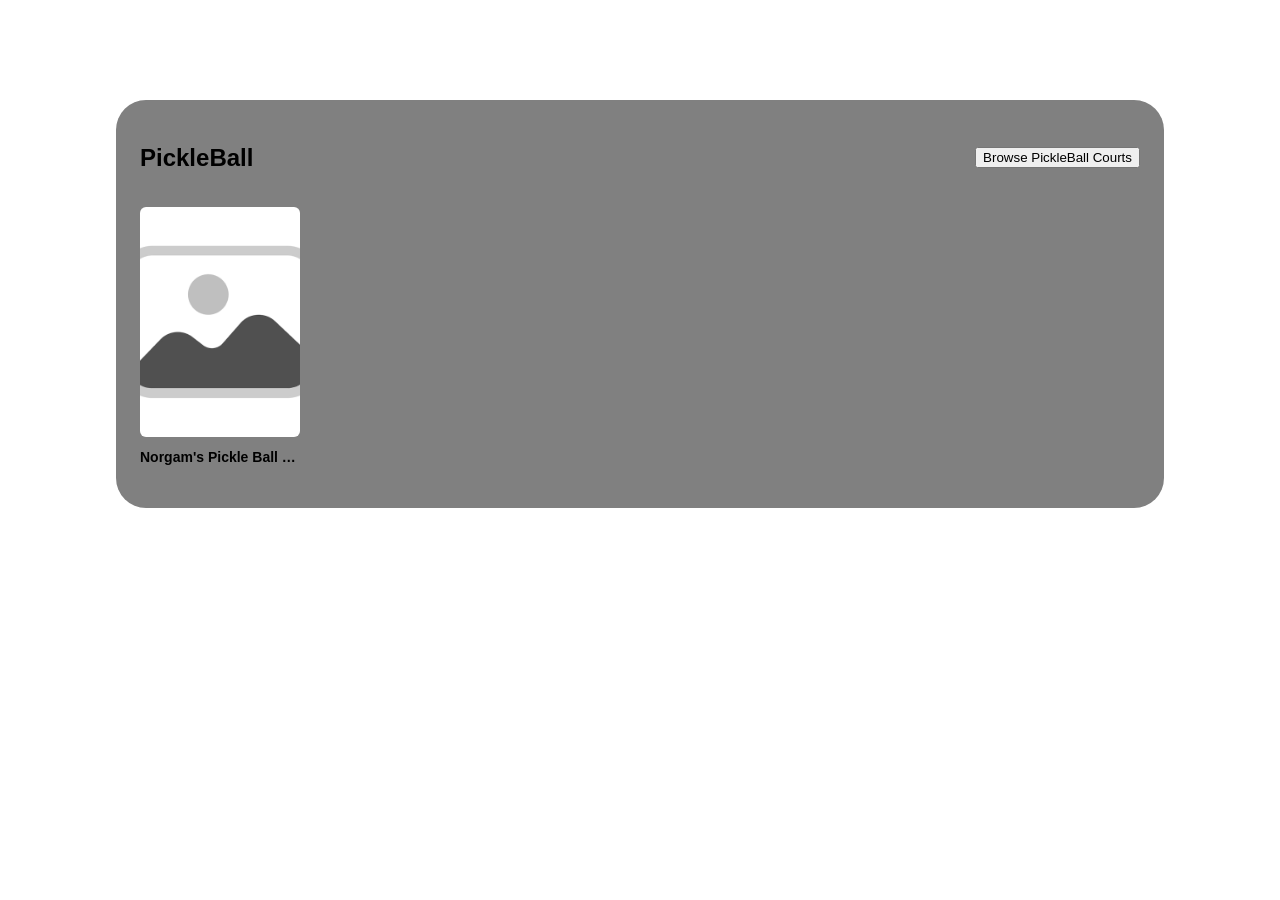
==== Browse.html @ cc10c451 "Add files via upload" ====
<!DOCTYPE html>
<html lang="en">


<html>

<head>
	<meta charset="UTF-8">
  	<meta name="viewport" content="width=device-width, initial-scale=1.0">
    	<title>Home Page/Categories</title>
	
	<link rel="stylesheet" href="css/styles.css">
	<link rel="stylesheet" href="css/categoryScroll.css">
</head>

<body>
	<object class="shared-header" data="header.html" type="text/html"></object>

	<section class="sport-type">
    		<!-- Top Row: Section Heading and Button -->
    		<div class="section-header">
        		<h2 class="section-title">PickleBall</h2>
        		<button class="#">Browse PickleBall Courts</button>
    		</div>


    		<!-- The Horizontal Scrollable Row -->
    		<div class="slider-container">
        		<div class="sport-card">
				<a href="testBooking.html" target="_blank" rel="noopener noreferrer">
  					<img src="placeholder.png" alt="Court Img">
				</a>
				<h3> <a href="testBooking.html">Norgam's Pickle Ball Court</a> </h3>
        		</div>
    		</div>
	</section>

</body>
</html>
---- css/styles.css ----
/* This turns the header into a flexible row */
header {
	    display: flex;
   	    align-items: center; 
            justify-content: space-between;
            gap: 20px;
            padding: 10px 20px;
            background-color: #f4f4f4;
        }

header h1 {
            margin: 0;
	    font-size: 24px;
        }

/* Left side after SPORTSPOT */
.left-section {
            display: flex;
            align-items: center;
            gap: 30px; 
        }

        /* Navigation List Styling */
.nav-links {
            display: flex;
            list-style: none; 
            margin: 0;
            padding: 0;
            gap: 30px; 
        }

        /* Individual Links Styling */
.nav-links a {
            color: black;
            text-decoration: none; 
            font-weight: bold;
        }

.nav-links a:hover {
            text-decoration: underline; /* Adds an underline when hovering */
        }

object.shared-header {
    display: block;      /* Changes it from inline to block layout */
    width: 100vw;        /* Uses 100% of the viewport/screen width */
    height: 60px;        /* Set this to match the actual height of your header contents */
    border: none;        /* Removes any accidental default borders */
    overflow: hidden;
    margin: 0;
    padding: 0;
   
}

/* Optional: Ensure your main page body doesn't have default margins causing white space gaps */
body {
    margin: 0;
    padding: 0;
}

a {
	text-decoration: none;
	color: black;


}
---- css/categoryScroll.css ----
.sport-type {
    margin: 40px auto;
    border-radius: 30px;       
    background-color: #808080;
    padding: 24px;
    font-family: Arial, sans-serif;
    color: black;
    max-width: 1000px;
}

.section-header {
    display: flex;
    justify-content: space-between;
    align-items: center;
    margin-bottom: 15px;
}

.slider-container {
    display: flex;            
    overflow-x: auto;         
    overflow-y: hidden;        
    gap: 16px;                
    padding-bottom: 15px;     
    scroll-behavior: smooth;  
}

.slider-container::-webkit-scrollbar {
    height: 8px;
}
.slider-container::-webkit-scrollbar-thumb {
    background: #333;
    border-radius: 4px;
}


.sport-card {
    flex-shrink: 0;           
    width: 160px;             
}

.sport-card img {
    width: 100%;
    height: 230px;            
    object-fit: cover;        
    border-radius: 6px;
}

.sport-card h3 {
    font-size: 14px;
    margin: 8px 0 4px 0;
    white-space: nowrap;      
    overflow: hidden;
    text-overflow: ellipsis;  
}

.sport-card .title {
    font-size: 12px;
    color: #000000;
    margin: 0;
}
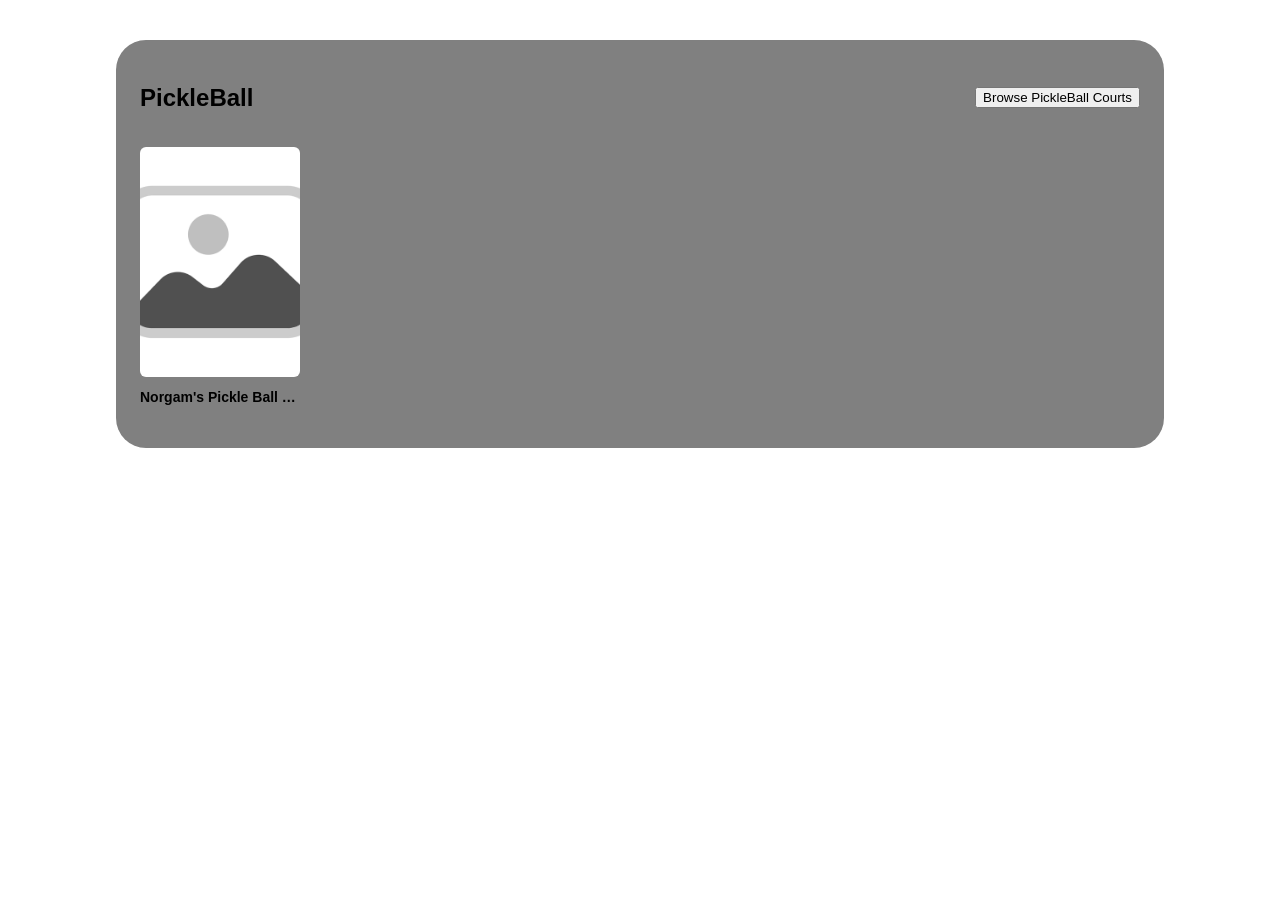
==== commit eff7bb2a: "Update Browse.html" ====
--- a/Browse.html
+++ b/Browse.html
@@ -14,7 +14,7 @@
 </head>
 
 <body>
-	<object class="shared-header" data="header.html" type="text/html"></object>
+	
 
 	<section class="sport-type">
     		<!-- Top Row: Section Heading and Button -->
@@ -36,4 +36,4 @@
 	</section>
 
 </body>
-</html>+</html>
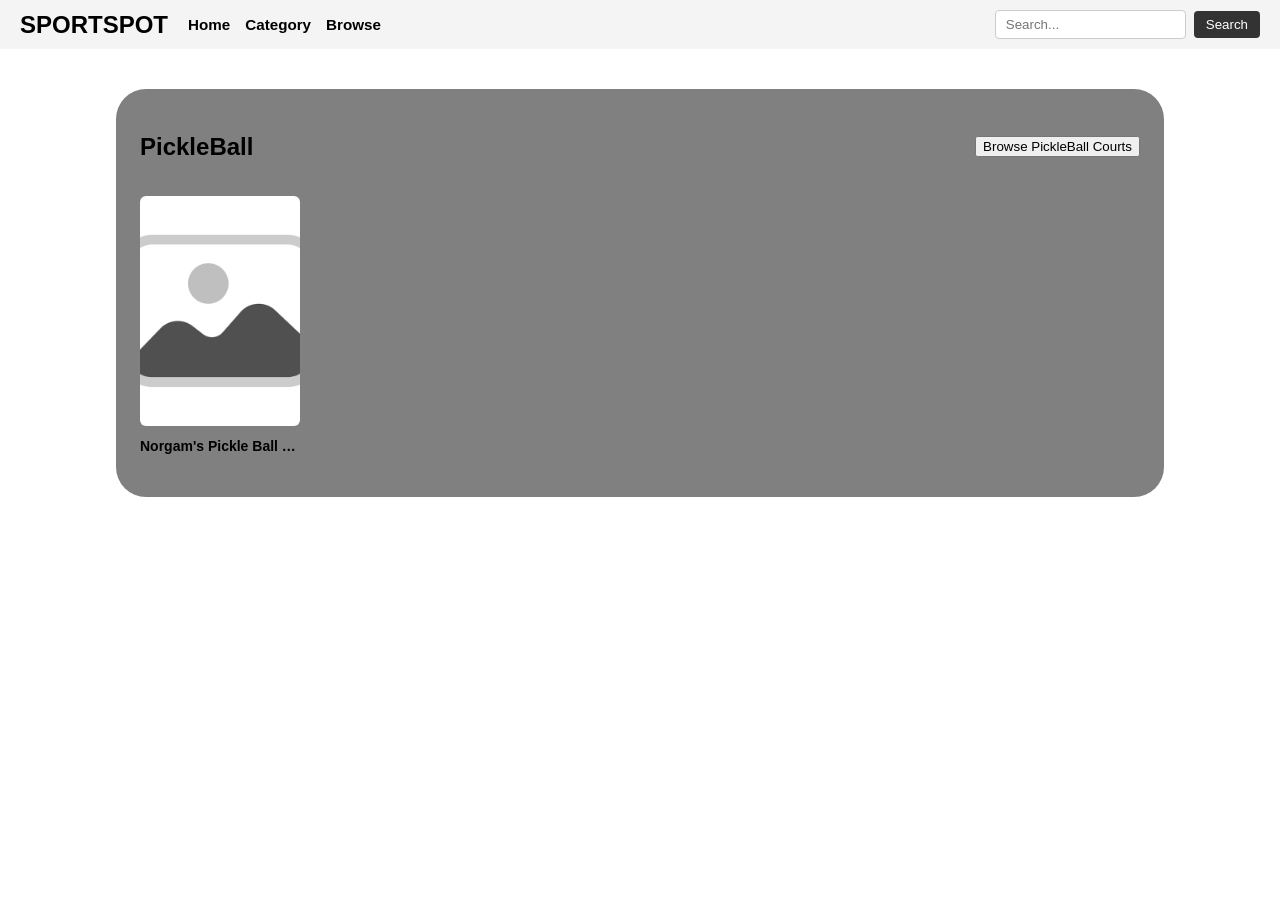
==== commit cea0ea21: "Update Browse.html" ====
--- a/Browse.html
+++ b/Browse.html
@@ -7,15 +7,34 @@
 <head>
 	<meta charset="UTF-8">
   	<meta name="viewport" content="width=device-width, initial-scale=1.0">
-    	<title>Home Page/Categories</title>
+    	<title>Browse</title>
 	
 	<link rel="stylesheet" href="css/styles.css">
 	<link rel="stylesheet" href="css/categoryScroll.css">
 </head>
 
 <body>
+	<div id="header"></div>
 	
-
+	<script>
+		fetch('header.html')
+	  .then(r => r.text())
+	  .then(html => {
+		    const container = document.getElementById('header');
+		    container.innerHTML = html;
+		
+		    // Re-execute any <script> tags from the fetched content
+		    container.querySelectorAll('script').forEach(old => {
+		      const newScript = document.createElement('script');
+		      if (old.src) {
+		    		newScript.src = old.src;
+		      } else {
+		       		newScript.textContent = old.textContent;
+		      }
+		      old.replaceWith(newScript);
+		    });
+	  });   
+	</script>
 	<section class="sport-type">
     		<!-- Top Row: Section Heading and Button -->
     		<div class="section-header">
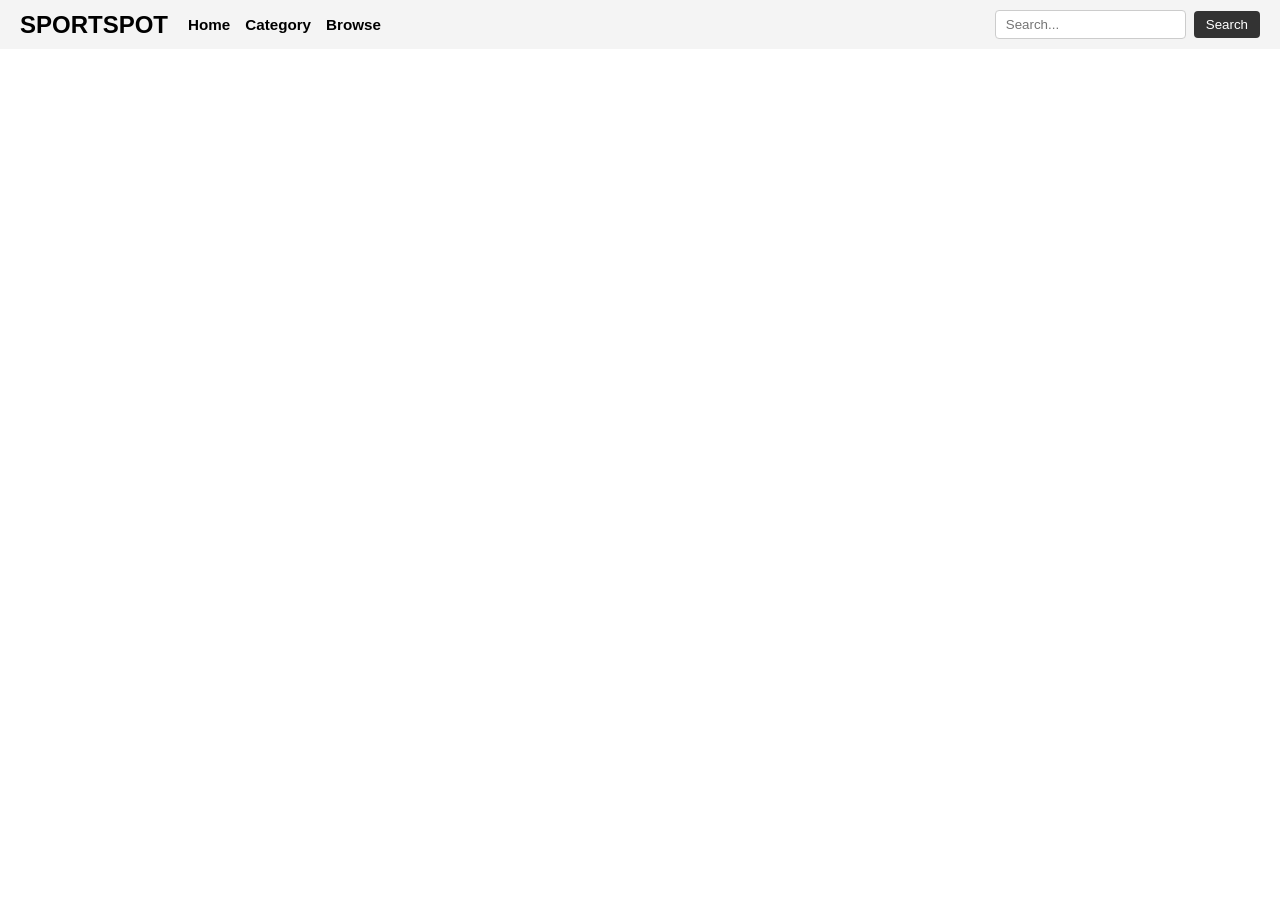
==== commit 8c556d89: "Update Browse.html" ====
--- a/Browse.html
+++ b/Browse.html
@@ -35,24 +35,7 @@
 		    });
 	  });   
 	</script>
-	<section class="sport-type">
-    		<!-- Top Row: Section Heading and Button -->
-    		<div class="section-header">
-        		<h2 class="section-title">PickleBall</h2>
-        		<button class="#">Browse PickleBall Courts</button>
-    		</div>
 
-
-    		<!-- The Horizontal Scrollable Row -->
-    		<div class="slider-container">
-        		<div class="sport-card">
-				<a href="testBooking.html" target="_blank" rel="noopener noreferrer">
-  					<img src="placeholder.png" alt="Court Img">
-				</a>
-				<h3> <a href="testBooking.html">Norgam's Pickle Ball Court</a> </h3>
-        		</div>
-    		</div>
-	</section>
 
 </body>
 </html>
